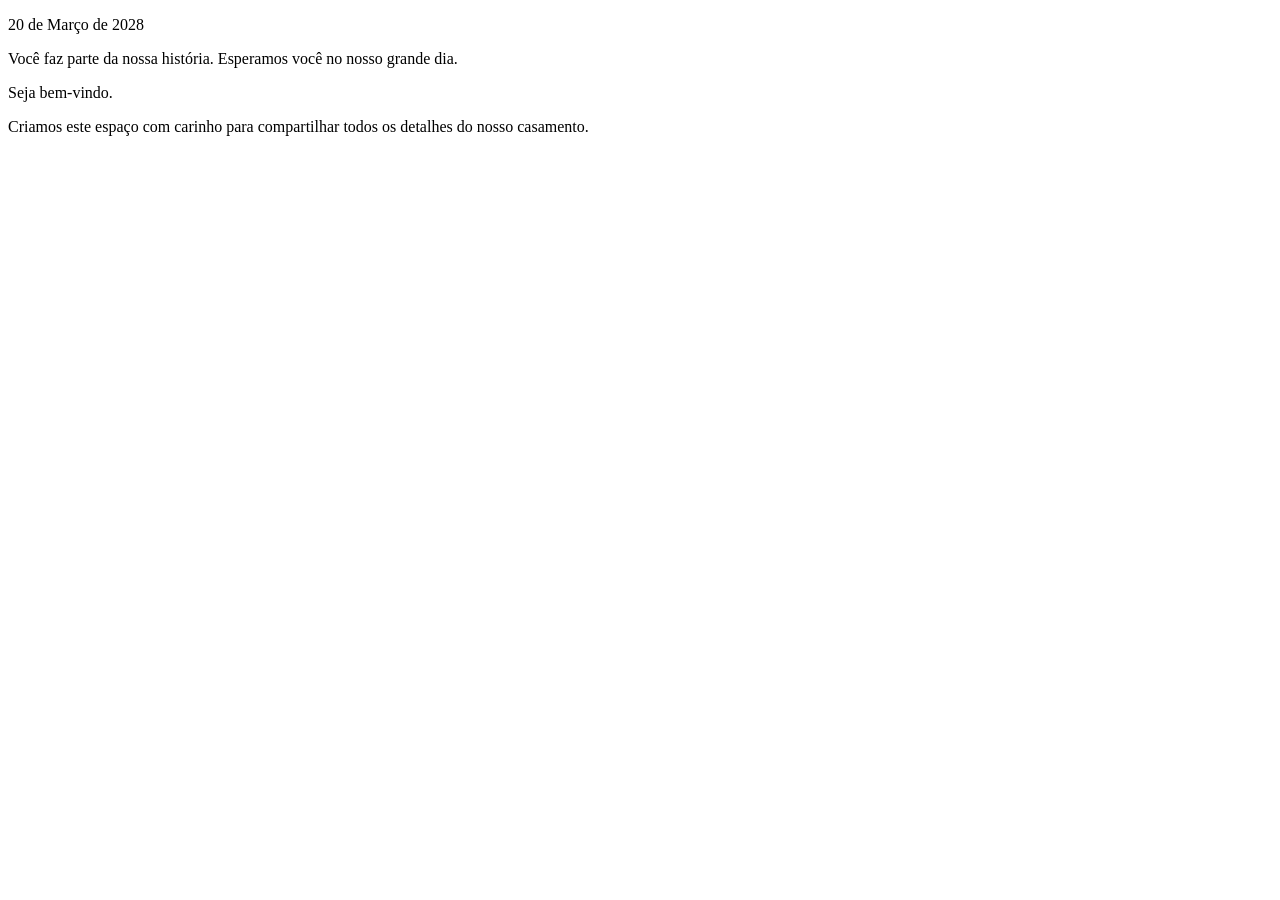
==== index.html @ c6fb6c7e "erro resolvido" ====
<!DOCTYPE html>
<html lang="pt-br">
<head>
    <meta charset="UTF-8">
    <meta name="viewport" content="width=device-width, initial-scale=1.0">
    <link rel="stylesheet" href="./assets/css/global.css">
    <link rel="stylesheet" href="./assets/css/layout.css">
    <link rel="stylesheet" href="./assets/css/menu.css">
    <link rel="stylesheet" href="./assets/css/home.css">
    <link rel="stylesheet" href="./assets/css/countdown.css">
    <link rel="stylesheet" href="./assets/css/footer.css">
    <link href="https://fonts.googleapis.com/css2?family=Great+Vibes&family=Playfair+Display:wght@400;600&display=swap" rel="stylesheet">
    
    <title>Luiz&Isabelly</title>
</head>
<body class="bg-overlay">

    <main>
        <header class="hero">
            <div id="menu-container"></div>

            <div id="countdown-container"></div>

            <div class="hero-text">
                <p class="data">20 de Março de 2028</p>
                <p class="frase">Você faz parte da nossa história. Esperamos você no nosso grande dia.</p>
            </div>
        </header>

        <section class="conteudo">
            <p class="text1">Seja bem-vindo.</p>
            <p class="text2">
                Criamos este espaço com carinho para compartilhar todos os detalhes do nosso casamento.
            </p>
        </section>
    </main>

    <div id="footer-container"></div>

    <script src="./assets/js/main.js"></script>
</body>
</html>
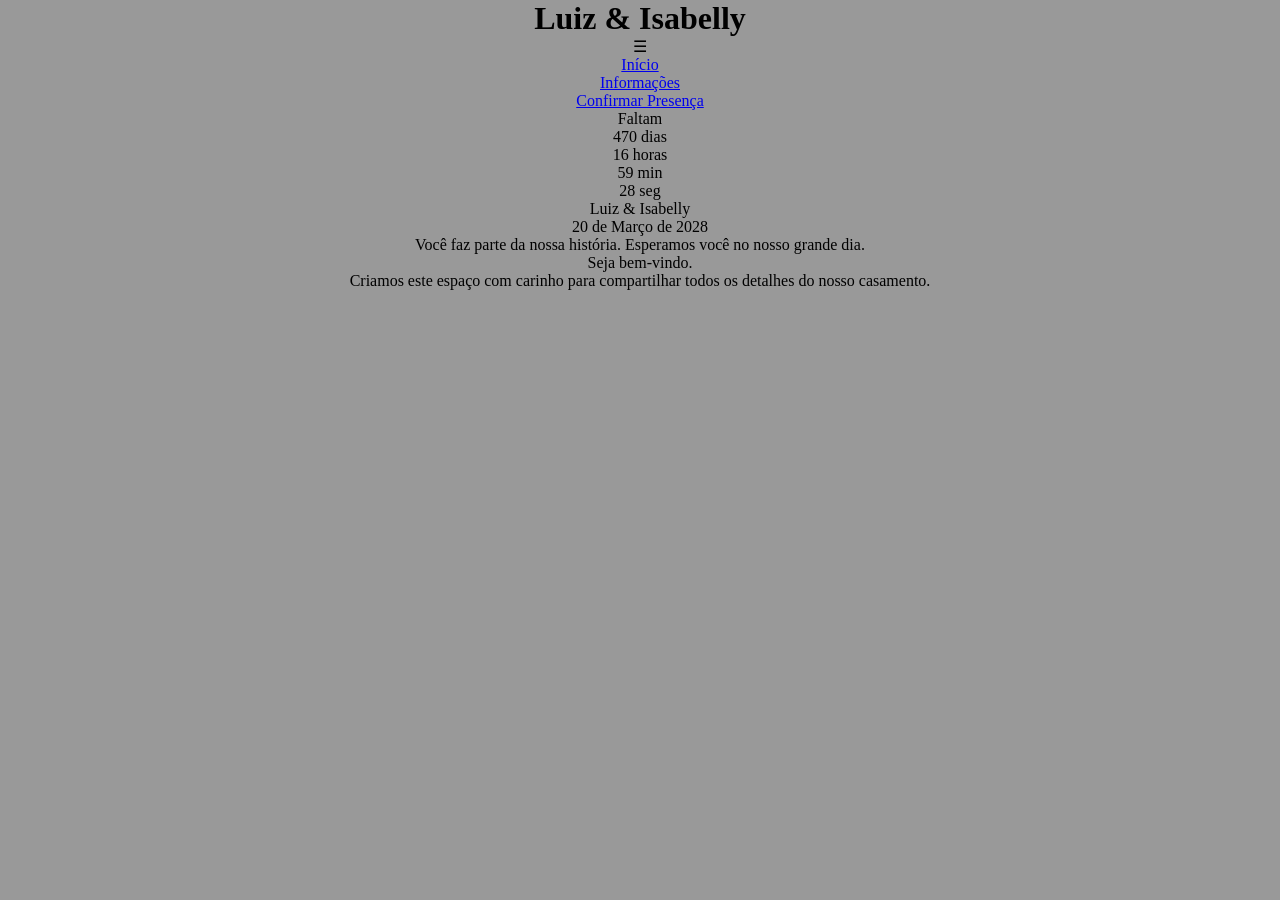
==== commit 40efd2dc: "fix alterações" ====
--- a/index.html
+++ b/index.html
@@ -11,7 +11,7 @@
     <link rel="stylesheet" href="./assets/css/footer.css">
     <link href="https://fonts.googleapis.com/css2?family=Great+Vibes&family=Playfair+Display:wght@400;600&display=swap" rel="stylesheet">
     
-    <title>Luiz&Isabelly</title>
+    <title>Marcos & Ana</title>
 </head>
 <body class="bg-overlay">
 
--- a/assets/css/global.css
+++ b/assets/css/global.css
@@ -0,0 +1,38 @@
+* {
+    margin: 0;
+    padding: 0;
+    box-sizing: border-box;
+}
+
+body {
+    font-family: Georgia, serif;
+    min-height: 100vh;
+    display: flex;
+    flex-direction: column;
+}
+
+main {
+    flex: 1;
+}
+
+#footer-container{
+    margin-top: auto;
+}
+
+.bg-overlay  {
+    text-align: center;
+   
+    background: 
+        linear-gradient(rgba(0,0,0,0.4), rgba(0,0,0,0.4)),
+        url("../../assets/img/casamento.png");
+
+    background-size: cover;
+    background-position: center;
+    background-repeat: no-repeat;
+    background-attachment: fixed;
+
+    display: flex;
+    flex-direction: column;
+    min-height: 100vh;
+    margin: 0;
+}
